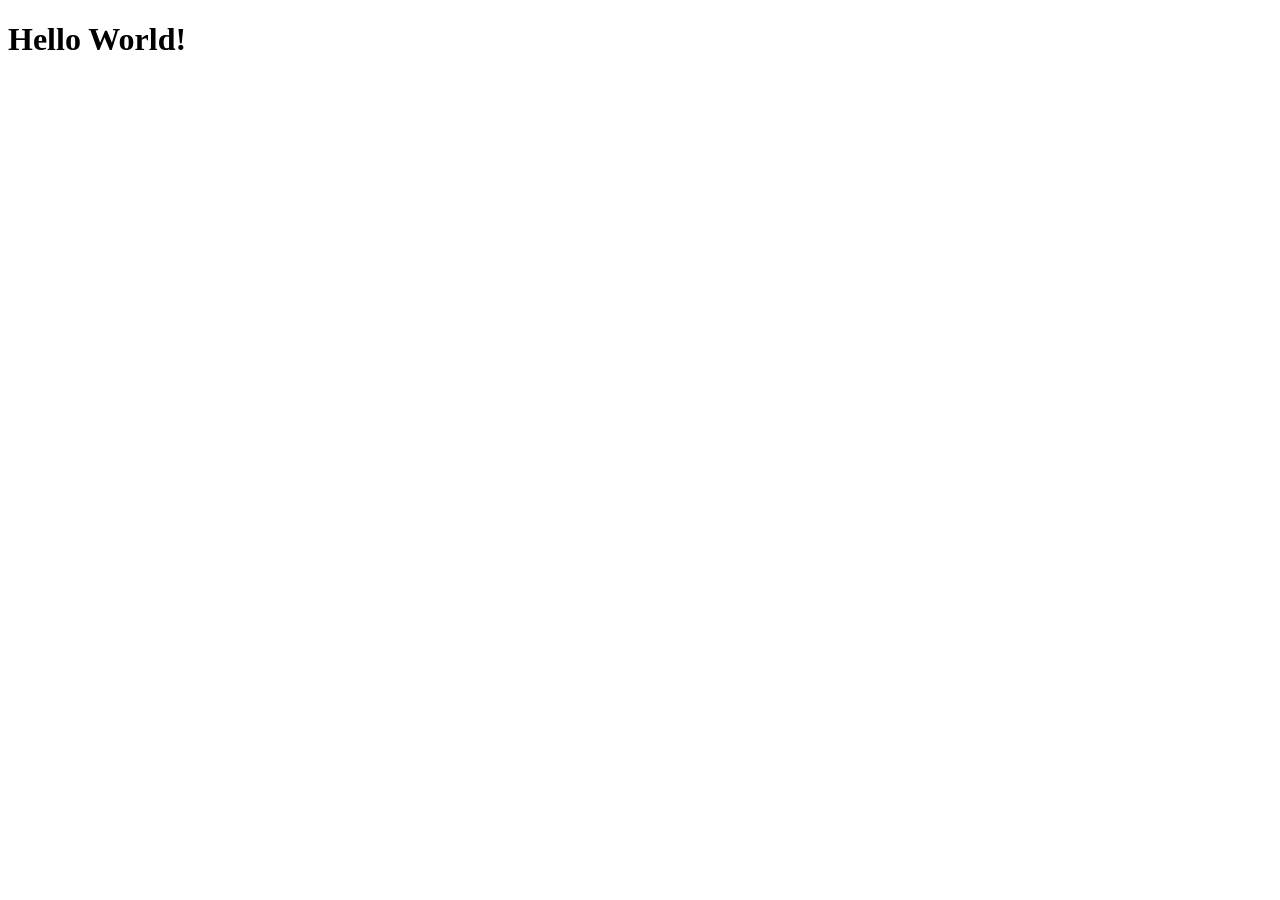
==== templates/index.html @ d62bcdcc "adding venv, creating flask project" ====
<!DOCTYPE html>
<html lang="en">
<head>
    <meta charset="UTF-8">
    <meta http-equiv="X-UA-Compatible" content="IE=edge">
    <meta name="viewport" content="width=device-width, initial-scale=1.0">
    <title>TWS web</title>
</head>
<body>
    <h1>Hello World!</h1>
</body>
</html>
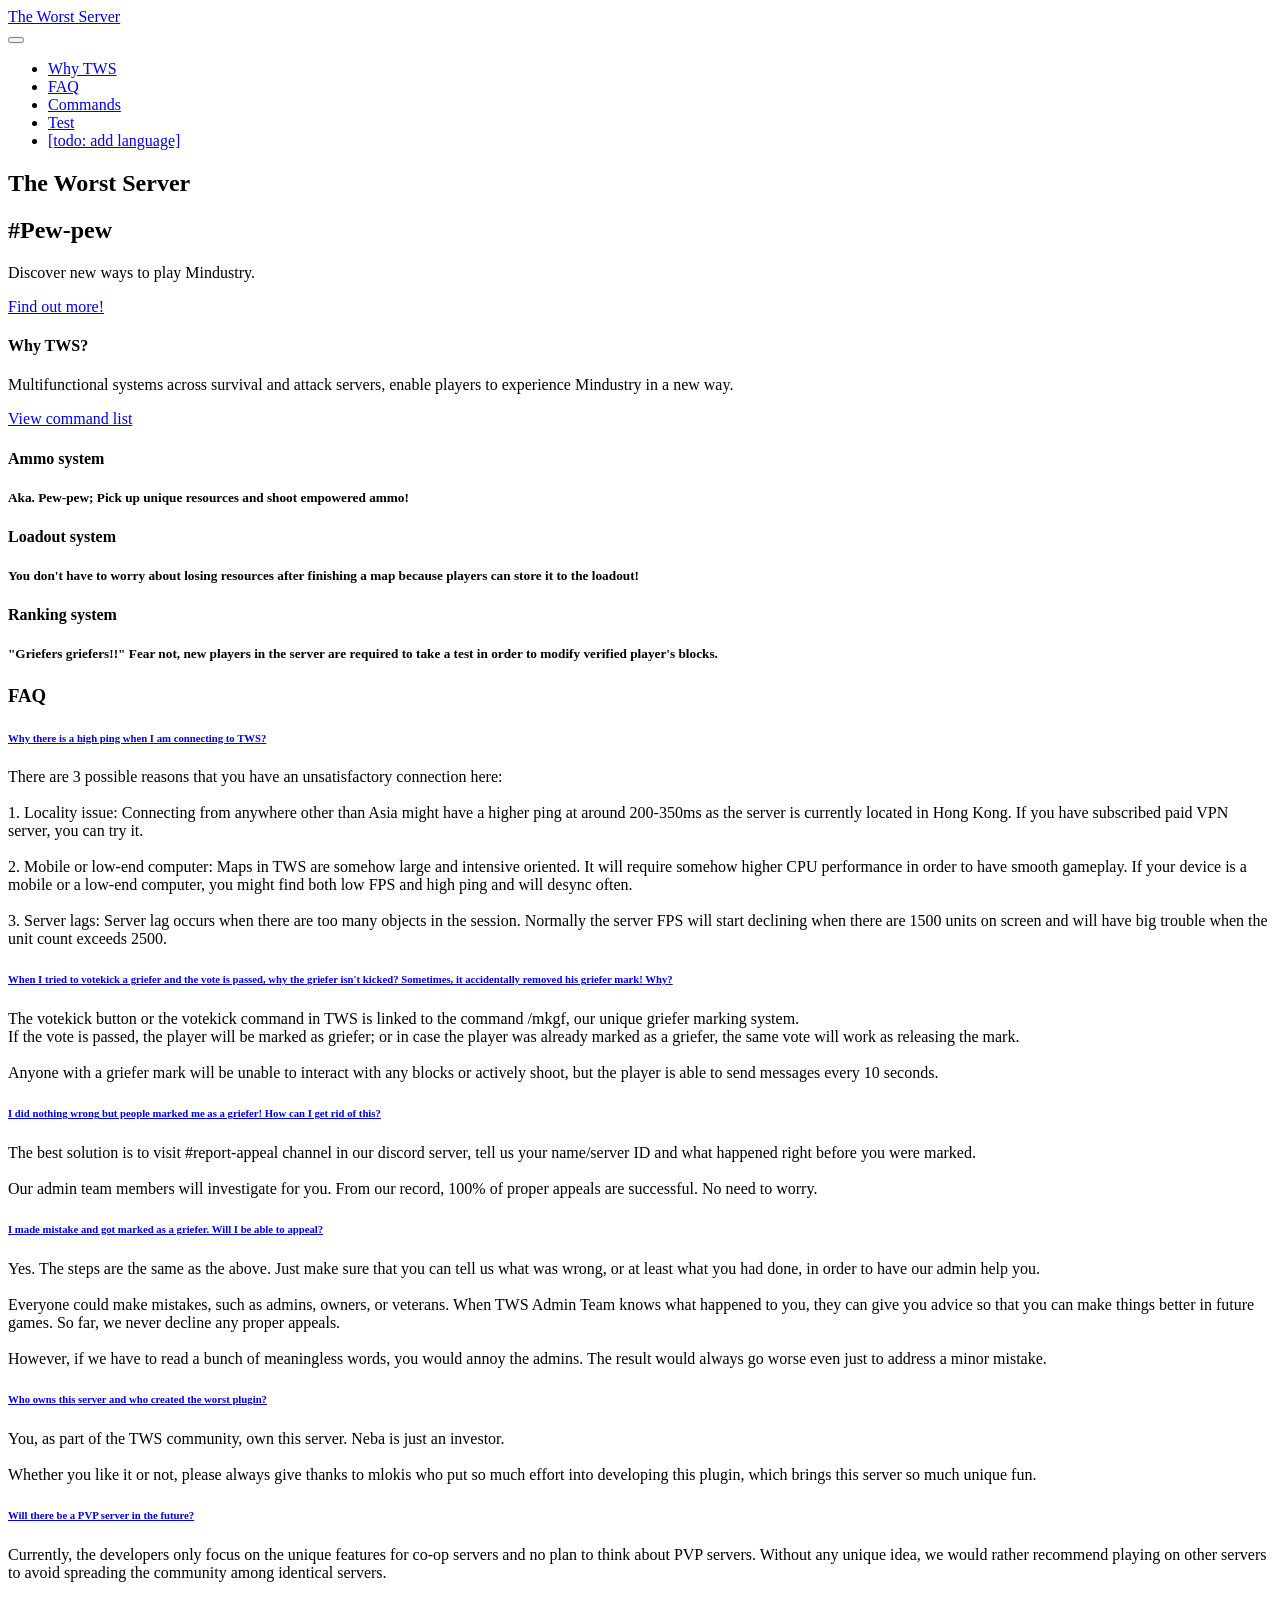
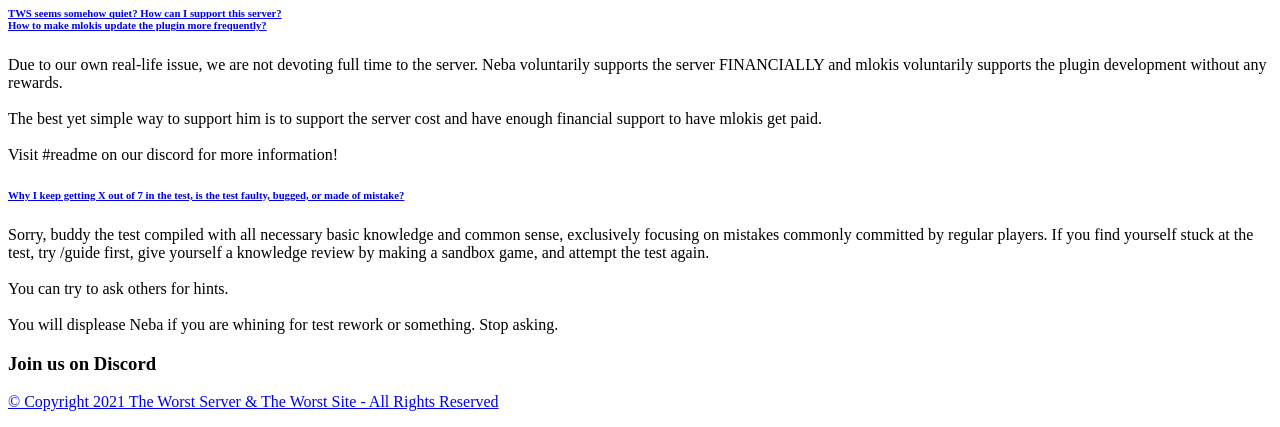
==== commit 5d9f8dc0: "Added the actual site" ====
--- a/templates/index.html
+++ b/templates/index.html
@@ -1,12 +1,396 @@
 <!DOCTYPE html>
-<html lang="en">
+<html>
 <head>
     <meta charset="UTF-8">
     <meta http-equiv="X-UA-Compatible" content="IE=edge">
-    <meta name="viewport" content="width=device-width, initial-scale=1.0">
-    <title>TWS web</title>
+    <meta name="generator" content="Mobirise v5.3.10, mobirise.com">
+    <meta name="viewport" content="width=device-width, initial-scale=1, minimum-scale=1">
+    <link rel="shortcut icon" href="assets/images/tws-128x128.png" type="image/x-icon">
+    <!-- HTML Meta Tags -->
+    <title> The Worst Server | Mindustry</title>
+    <meta name="description" content="An open source game based server.">
+    <!-- Google / Search Engine Tags -->
+    <meta itemprop="name" content="The Worst Server | Mindustry">
+    <meta itemprop="description" content="An open source game based server.">
+    <meta itemprop="image" content="https://tws.surge.sh/assets/images/mindustry-1920x1080.png">
+    <!-- Facebook Meta Tags -->
+    <meta property="og:url" content="https://tws.surge.sh">
+    <meta property="og:type" content="website">
+    <meta property="og:title" content="The Worst Server | Mindustry">
+    <meta property="og:description" content="An open source game based server.">
+    <meta property="og:image" content="https://tws.surge.sh/assets/images/mindustry-1920x1080.png">
+    <!-- Twitter Meta Tags -->
+    <meta name="twitter:card" content="summary_large_image">
+    <meta name="twitter:title" content="The Worst Server | Mindustry">
+    <meta name="twitter:description" content="An open source game based server.">
+    <meta name="twitter:image" content="https://tws.surge.sh/assets/images/mindustry-1920x1080.png">
+    <!-- Meta Tags Generated via http://heymeta.com -->
+
+    <!-- Google site verification -->
+    <meta name="google-site-verification" content="nhz2QDH4XaOdAQnEC2KsGvfU1yXu_zI8FAL4iuTW7IE"/>
+    <!-- Global site tag (gtag.js) - Google Analytics -->
+    <script async src="https://www.googletagmanager.com/gtag/js?id=G-HKLEVKY6T1"></script>
+    <script> window.dataLayer = window.dataLayer || [];
+
+    function gtag() {
+        dataLayer.push(arguments);
+    }
+
+    gtag('js', new Date());
+    gtag('config', 'G-HKLEVKY6T1');</script>
+    <link rel="stylesheet" href="assets/web/assets/mobirise-icons2/mobirise2.css">
+    <link rel="stylesheet" href="assets/web/assets/mobirise-icons/mobirise-icons.css">
+    <link rel="stylesheet" href="assets/tether/tether.min.css">
+    <link rel="stylesheet" href="assets/bootstrap/css/bootstrap.min.css">
+    <link rel="stylesheet" href="assets/bootstrap/css/bootstrap-grid.min.css">
+    <link rel="stylesheet" href="assets/bootstrap/css/bootstrap-reboot.min.css">
+    <link rel="stylesheet" href="assets/animatecss/animate.css">
+    <link rel="stylesheet" href="assets/dropdown/css/style.css">
+    <link rel="stylesheet" href="assets/socicon/css/styles.css">
+    <link rel="stylesheet" href="assets/theme/css/style.css">
+    <link rel="preload"
+          href="https://fonts.googleapis.com/css?family=Roboto+Condensed:300,300i,400,400i,700,700i&display=swap"
+          as="style" onload="this.onload=null;this.rel='stylesheet'">
+    <noscript>
+        <link rel="stylesheet"
+              href="https://fonts.googleapis.com/css?family=Roboto+Condensed:300,300i,400,400i,700,700i&display=swap">
+    </noscript>
+    <link rel="preload" as="style" href="assets/mobirise/css/mbr-additional.css">
+    <link rel="stylesheet" href="assets/mobirise/css/mbr-additional.css" type="text/css">
 </head>
 <body>
-    <h1>Hello World!</h1>
+
+<section class="menu menu1 cid-sC08P2ycUX" once="menu" id="menu1-4">
+
+
+    <nav class="navbar navbar-dropdown navbar-fixed-top navbar-expand-lg">
+        <div class="container-fluid">
+            <div class="navbar-brand">
+
+                <span class="navbar-caption-wrap"><a class="navbar-caption text-black text-primary display-7"
+                                                     href="index.html">The Worst Server</a></span>
+            </div>
+            <button class="navbar-toggler" type="button" data-toggle="collapse" data-target="#navbarSupportedContent"
+                    aria-controls="navbarNavAltMarkup" aria-expanded="false" aria-label="Toggle navigation">
+                <div class="hamburger">
+                    <span></span>
+                    <span></span>
+                    <span></span>
+                    <span></span>
+                </div>
+            </button>
+            <div class="collapse navbar-collapse" id="navbarSupportedContent">
+                <ul class="navbar-nav nav-dropdown nav-right" data-app-modern-menu="true">
+                    <li class="nav-item"><a class="nav-link link text-black display-4" href="index.html#features13-6"
+                                            aria-expanded="false">Why TWS</a></li>
+
+                    <li class="nav-item"><a class="nav-link link text-black text-primary display-4"
+                                            href="index.html#content16-q" aria-expanded="false">FAQ</a>
+                    </li>
+                    <li class="nav-item"><a class="nav-link link text-black text-primary display-4" href="command.html"
+                                            aria-expanded="false">Commands</a></li>
+                    <li class="nav-item"><a class="nav-link link text-black text-primary display-4"
+                                            href="test.html" aria-expanded="false">Test</a></li>
+                    <li class="nav-item dropdown open"><a class="nav-link link dropdown-toggle text-black display-4"
+                                                          href="#" aria-expanded="true"
+                                                          data-toggle="dropdown-submenu"><span
+                            class="mobi-mbri mobi-mbri-globe-2 mbr-iconfont mbr-iconfont-btn"></span></a>
+                        <div class="dropdown-menu"><a class="dropdown-item text-black display-4" href="#"
+                                                      aria-expanded="false">[todo: add language]</a></div>
+                    </li>
+                </ul>
+                <div class="icons-menu">
+                    <a class="iconfont-wrapper" href="https://discord.gg/gunHJa9" target="_blank">
+                        <span class="p-2 mbr-iconfont socicon-discord socicon"></span>
+                    </a>
+
+
+                </div>
+
+            </div>
+        </div>
+    </nav>
+</section>
+
+<section class="header5 cid-sC08FVeLnj mbr-fullscreen mbr-parallax-background" id="header5-2">
+
+
+    <div class="mbr-overlay" style="opacity: 0.6; background-color: rgb(0, 0, 0);"></div>
+
+    <div class="container">
+        <div class="row justify-content-center">
+            <div class="col-12 col-lg-8">
+                <h1 class="mbr-section-title mbr-fonts-style mbr-white mb-3 display-1"><strong>The Worst Server</strong>
+                </h1>
+                <h2 class="mbr-section-subtitle mbr-fonts-style mbr-white mb-3 display-2">#Pew-pew</h2>
+                <p class="mbr-text mbr-fonts-style mbr-white display-5">
+                    Discover new ways to play Mindustry.</p>
+                <div class="mbr-section-btn mt-3"><a class="btn btn-warning display-7" href="index.html#features13-6">Find
+                    out more!</a></div>
+            </div>
+        </div>
+    </div>
+</section>
+
+<section class="features12 cid-sC0r6MC9Pd" id="features13-6">
+
+
+    <div class="container">
+        <div class="row justify-content-center">
+            <div class="col-12 col-lg-6">
+                <div class="card-wrapper">
+                    <div class="card-box align-left">
+                        <h4 class="card-title mbr-fonts-style mb-4 display-2"><strong>Why TWS?</strong></h4>
+                        <p class="mbr-text mbr-fonts-style mb-4 display-7">
+                            Multifunctional systems across survival and attack servers, enable players to experience
+                            Mindustry in a new way.</p>
+                        <div class="mbr-section-btn"><a class="btn btn-warning display-4" href="command.html">View
+                            command list</a></div>
+                    </div>
+                </div>
+            </div>
+            <div class="col-12 col-lg-6">
+                <div class="item mbr-flex">
+                    <div class="icon-box">
+                        <span class="mbr-iconfont mobi-mbri-rocket mobi-mbri"></span>
+                    </div>
+                    <div class="text-box">
+                        <h4 class="icon-title mbr-black mbr-fonts-style display-7">
+                            <strong>Ammo system</strong></h4>
+                        <h5 class="icon-text mbr-black mbr-fonts-style display-4">Aka. Pew-pew; Pick up unique resources
+                            and shoot empowered ammo!</h5>
+                    </div>
+                </div>
+                <div class="item mbr-flex">
+                    <div class="icon-box">
+                        <span class="mbr-iconfont mobi-mbri-cloud mobi-mbri"></span>
+                    </div>
+                    <div class="text-box">
+                        <h4 class="icon-title mbr-black mbr-fonts-style display-7">
+                            <strong>Loadout system</strong></h4>
+                        <h5 class="icon-text mbr-black mbr-fonts-style display-4">You don't have to worry about losing
+                            resources after finishing a map because players can store it to the loadout!</h5>
+                    </div>
+                </div>
+                <div class="item mbr-flex">
+                    <div class="icon-box">
+                        <span class="mbr-iconfont mobi-mbri-protect mobi-mbri"></span>
+                    </div>
+                    <div class="text-box">
+                        <h4 class="icon-title mbr-black mbr-fonts-style display-7">
+                            <strong>Ranking system</strong></h4>
+                        <h5 class="icon-text mbr-black mbr-fonts-style display-4">"Griefers griefers!!" Fear not, new
+                            players in the server are required to take a test in order to modify verified player's
+                            blocks.</h5>
+                    </div>
+                </div>
+            </div>
+        </div>
+    </div>
+</section>
+
+<section class="content16 cid-sCwvKQeazS" id="content16-q">
+    <div class="container">
+        <div class="row justify-content-center">
+            <div class="col-12 col-md-10">
+                <div class="mbr-section-head align-center mb-4"><h3
+                        class="mbr-section-title mb-0 mbr-fonts-style display-2"><strong>FAQ</strong></h3></div>
+                <div id="bootstrap-accordion_8" class="panel-group accordionStyles accordion" role="tablist"
+                     aria-multiselectable="true">
+                    <div class="card mb-3">
+                        <div class="card-header" role="tab"><a role="button" class="panel-title collapsed"
+                                                               data-toggle="collapse" data-core="" href="#collapse1_8"
+                                                               aria-expanded="false" aria-controls="collapse1"><h6
+                                class="panel-title-edit mbr-fonts-style mb-0 display-7"><strong>Why there is a high ping
+                            when I am connecting to TWS?</strong></h6><span
+                                class="sign mbr-iconfont mbri-arrow-down"></span></a></div>
+                        <div id="collapse1_8" class="panel-collapse noScroll collapse" role="tabpanel"
+                             aria-labelledby="" data-parent="#bootstrap-accordion_8">
+                            <div class="panel-body"><p class="mbr-fonts-style panel-text display-4">There are 3 possible
+                                reasons that you have an unsatisfactory connection here:<br><br>1. Locality issue:
+                                Connecting from anywhere other than Asia might have a higher ping at around 200-350ms as
+                                the server is currently located in Hong Kong. If you have subscribed paid VPN server,
+                                you can try it.<br><br>2. Mobile or low-end computer: Maps in TWS are somehow large and
+                                intensive oriented. It will require somehow higher CPU performance in order to have
+                                smooth gameplay. If your device is a mobile or a low-end computer, you might find both
+                                low FPS and high ping and will desync often.<br><br>3. Server lags: Server lag occurs
+                                when there are too many objects in the session. Normally the server FPS will start
+                                declining when there are 1500 units on screen and will have big trouble when the unit
+                                count exceeds 2500.</p></div>
+                        </div>
+                    </div>
+                    <div class="card mb-3">
+                        <div class="card-header" role="tab"><a role="button" class="panel-title collapsed"
+                                                               data-toggle="collapse" data-core="" href="#collapse2_8"
+                                                               aria-expanded="false" aria-controls="collapse2"><h6
+                                class="panel-title-edit mbr-fonts-style mb-0 display-7"><strong>When I tried to votekick
+                            a griefer and the vote is passed, why the griefer isn't kicked? Sometimes, it accidentally
+                            removed his griefer mark! Why?</strong></h6><span
+                                class="sign mbr-iconfont mbri-arrow-down"></span></a></div>
+                        <div id="collapse2_8" class="panel-collapse noScroll collapse" role="tabpanel"
+                             aria-labelledby="" data-parent="#bootstrap-accordion_8">
+                            <div class="panel-body"><p class="mbr-fonts-style panel-text display-4">The votekick button
+                                or the votekick command in TWS is linked to the command /mkgf, our unique griefer
+                                marking system.<br> If the vote is passed, the player will be marked as griefer; or in
+                                case the player was already marked as a griefer, the same vote will work as releasing
+                                the mark.<br><br>Anyone with a griefer mark will be unable to interact with any blocks
+                                or actively shoot, but the player is able to send messages every 10 seconds.</p></div>
+                        </div>
+                    </div>
+                    <div class="card mb-3">
+                        <div class="card-header" role="tab"><a role="button" class="panel-title collapsed"
+                                                               data-toggle="collapse" data-core="" href="#collapse3_8"
+                                                               aria-expanded="false" aria-controls="collapse3"><h6
+                                class="panel-title-edit mbr-fonts-style mb-0 display-7"><strong>I did nothing wrong but
+                            people marked me as a griefer! How can I get rid of this?</strong></h6><span
+                                class="sign mbr-iconfont mbri-arrow-down"></span></a></div>
+                        <div id="collapse3_8" class="panel-collapse noScroll collapse" role="tabpanel"
+                             aria-labelledby="" data-parent="#bootstrap-accordion_8">
+                            <div class="panel-body"><p class="mbr-fonts-style panel-text display-4">The best solution is
+                                to visit #report-appeal channel in our discord server, tell us your name/server ID and
+                                what happened right before you were marked.<br><br>Our admin team members will
+                                investigate for you. From our record, 100% of proper appeals are successful. No need to
+                                worry.</p></div>
+                        </div>
+                    </div>
+                    <div class="card mb-3">
+                        <div class="card-header" role="tab"><a role="button" class="panel-title collapsed"
+                                                               data-toggle="collapse" data-core="" href="#collapse4_8"
+                                                               aria-expanded="false" aria-controls="collapse4"><h6
+                                class="panel-title-edit mbr-fonts-style mb-0 display-7"><strong>I made mistake and got
+                            marked as a griefer. Will I be able to appeal?</strong></h6><span
+                                class="sign mbr-iconfont mbri-arrow-down"></span></a></div>
+                        <div id="collapse4_8" class="panel-collapse noScroll collapse" role="tabpanel"
+                             aria-labelledby="" data-parent="#bootstrap-accordion_8">
+                            <div class="panel-body"><p class="mbr-fonts-style panel-text display-4">Yes. The steps are
+                                the same as the above. Just make sure that you can tell us what was wrong, or at least
+                                what you had done, in order to have our admin help you. <br><br>Everyone could make
+                                mistakes, such as admins, owners, or veterans. When TWS Admin Team knows what happened
+                                to you, they can give you advice so that you can make things better in future games. So
+                                far, we never decline any proper appeals.<br><br>However, if we have to read a bunch of
+                                meaningless words, you would annoy the admins. The result would always go worse even
+                                just to address a minor mistake.</p></div>
+                        </div>
+                    </div>
+                    <div class="card mb-3">
+                        <div class="card-header" role="tab"><a role="button" class="panel-title collapsed"
+                                                               data-toggle="collapse" data-core="" href="#collapse5_8"
+                                                               aria-expanded="false" aria-controls="collapse5"><h6
+                                class="panel-title-edit mbr-fonts-style mb-0 display-7"><strong>Who owns this server and
+                            who created the worst plugin?</strong></h6><span
+                                class="sign mbr-iconfont mbri-arrow-down"></span></a></div>
+                        <div id="collapse5_8" class="panel-collapse noScroll collapse" role="tabpanel"
+                             aria-labelledby="" data-parent="#bootstrap-accordion_8">
+                            <div class="panel-body"><p class="mbr-fonts-style panel-text display-4">You, as part of the
+                                TWS community, own this server. Neba is just an investor.<br><br>Whether you like it or
+                                not, please always give thanks to mlokis who put so much effort into developing this
+                                plugin, which brings this server so much unique fun.</p></div>
+                        </div>
+                    </div>
+                    <div class="card mb-3">
+                        <div class="card-header" role="tab"><a role="button" class="panel-title collapsed"
+                                                               data-toggle="collapse" data-core="" href="#collapse6_8"
+                                                               aria-expanded="false" aria-controls="collapse6"><h6
+                                class="panel-title-edit mbr-fonts-style mb-0 display-7"><strong>Will there be a PVP
+                            server in the future?</strong></h6><span
+                                class="sign mbr-iconfont mbri-arrow-down"></span></a></div>
+                        <div id="collapse6_8" class="panel-collapse noScroll collapse" role="tabpanel"
+                             aria-labelledby="" data-parent="#bootstrap-accordion_8">
+                            <div class="panel-body"><p class="mbr-fonts-style panel-text display-4">Currently, the
+                                developers only focus on the unique features for co-op servers and no plan to think
+                                about PVP servers. Without any unique idea, we would rather recommend playing on other
+                                servers to avoid spreading the community among identical servers.</p></div>
+                        </div>
+                    </div>
+                    <div class="card mb-3">
+                        <div class="card-header" role="tab"><a role="button" class="panel-title collapsed"
+                                                               data-toggle="collapse" data-core="" href="#collapse7_8"
+                                                               aria-expanded="false" aria-controls="collapse7"><h6
+                                class="panel-title-edit mbr-fonts-style mb-0 display-7"><strong>TWS seems somehow quiet?
+                            How can I support this server? <br>How to make mlokis update the plugin more
+                            frequently?</strong></h6><span class="sign mbr-iconfont mbri-arrow-down"></span></a></div>
+                        <div id="collapse7_8" class="panel-collapse noScroll collapse" role="tabpanel"
+                             aria-labelledby="" data-parent="#bootstrap-accordion_8">
+                            <div class="panel-body"><p class="mbr-fonts-style panel-text display-4">Due to our own
+                                real-life issue, we are not devoting full time to the server. Neba voluntarily supports
+                                the server FINANCIALLY and mlokis voluntarily supports the plugin development without
+                                any rewards.<br><br>The best yet simple way to support him is to support the server cost
+                                and have enough financial support to have mlokis get paid.<br><br>Visit #readme on our
+                                discord for more information!</p></div>
+                        </div>
+                    </div>
+                    <div class="card mb-3">
+                        <div class="card-header" role="tab"><a role="button" class="panel-title collapsed"
+                                                               data-toggle="collapse" data-core="" href="#collapse8_8"
+                                                               aria-expanded="false" aria-controls="collapse8"><h6
+                                class="panel-title-edit mbr-fonts-style mb-0 display-7"><strong>Why I keep getting X out
+                            of 7 in the test, is the test faulty, bugged, or made of mistake?</strong></h6><span
+                                class="sign mbr-iconfont mbri-arrow-down"></span></a></div>
+                        <div id="collapse8_8" class="panel-collapse noScroll collapse" role="tabpanel"
+                             aria-labelledby="" data-parent="#bootstrap-accordion_8">
+                            <div class="panel-body"><p class="mbr-fonts-style panel-text display-4">Sorry, buddy the
+                                test compiled with all necessary basic knowledge and common sense, exclusively focusing
+                                on mistakes commonly committed by regular players. If you find yourself stuck at the
+                                test, try /guide first, give yourself a knowledge review by making a sandbox game, and
+                                attempt the test again.<br><br>You can try to ask others for hints.<br><br>You will
+                                displease Neba if you are whining for test rework or something. Stop asking.</p></div>
+                        </div>
+                    </div>
+                </div>
+            </div>
+        </div>
+    </div>
+</section>
+
+<section class="social1 cid-sC0reQn69y" id="share1-7">
+    <div class="container">
+        <div class="media-container-row">
+            <div class="col-12"><h3 class="mbr-section-title mb-3 align-center mbr-fonts-style display-2"><strong>Join
+                us on Discord</strong></h3>
+                <div>
+                    <div class="mbr-social-likes align-center"><a href="https://discord.gg/gunHJa9" target="_blank">
+                        <span class="btn btn-social socicon-bg-discord discord m-2"> <i
+                                class="socicon socicon-discord"></i> </span></div>
+                </div>
+            </div>
+        </div>
+    </div>
+</section>
+
+<section class="footer7 cid-sC0rgCKY5i" once="footers" id="footer7-8">
+
+
+    <div class="container">
+        <div class="media-container-row align-center mbr-white">
+            <div class="col-12">
+                <p class="mbr-text mb-0 mbr-fonts-style display-7">
+                    © Copyright 2021 The Worst Server &amp; The Worst Site - All Rights Reserved
+                </p>
+            </div>
+        </div>
+    </div>
+</section>
+<script src="assets/web/assets/jquery/jquery.min.js"></script>
+<script src="assets/popper/popper.min.js"></script>
+<script src="assets/tether/tether.min.js"></script>
+<script src="assets/bootstrap/js/bootstrap.min.js"></script>
+<script src="assets/web/assets/cookies-alert-plugin/cookies-alert-core.js"></script>
+<script src="assets/web/assets/cookies-alert-plugin/cookies-alert-script.js"></script>
+<script src="assets/smoothscroll/smooth-scroll.js"></script>
+<script src="assets/viewportchecker/jquery.viewportchecker.js"></script>
+<script src="assets/parallax/jarallax.min.js"></script>
+<script src="assets/dropdown/js/nav-dropdown.js"></script>
+<script src="assets/dropdown/js/navbar-dropdown.js"></script>
+<script src="assets/touchswipe/jquery.touch-swipe.min.js"></script>
+<script src="assets/mbr-switch-arrow/mbr-switch-arrow.js"></script>
+<script src="assets/sociallikes/social-likes.js"></script>
+
+
+<input name="cookieData" type="hidden" data-cookie-customDialogSelector='null' data-cookie-colorText='#424a4d'
+       data-cookie-colorBg='rgba(234, 239, 241, 0.99)' data-cookie-textButton='Agree' data-cookie-colorButton=''
+       data-cookie-colorLink='#424a4d' data-cookie-underlineLink='false' data-cookie-text="<b style='color:#A825F2;
+    font-size: 1rem;'> Version 0.3 - by: SuperXmas笨nana要進來了 </b><br><b style='color:#299E3C;'> To be reviewed by TWS admin, last update on 15-Jul-2021 </b><br><b style='color:red;'> THIS WEBSITE IS A DRAFT ONLY ATM! </b><br>
+       <s>We use cookies to give you the best experience. Read our <a href='#'>cookie policy</a>. [todo: not exist yet, dont mind it]</s>">
+<input name="animation" type="hidden">
 </body>
 </html>
